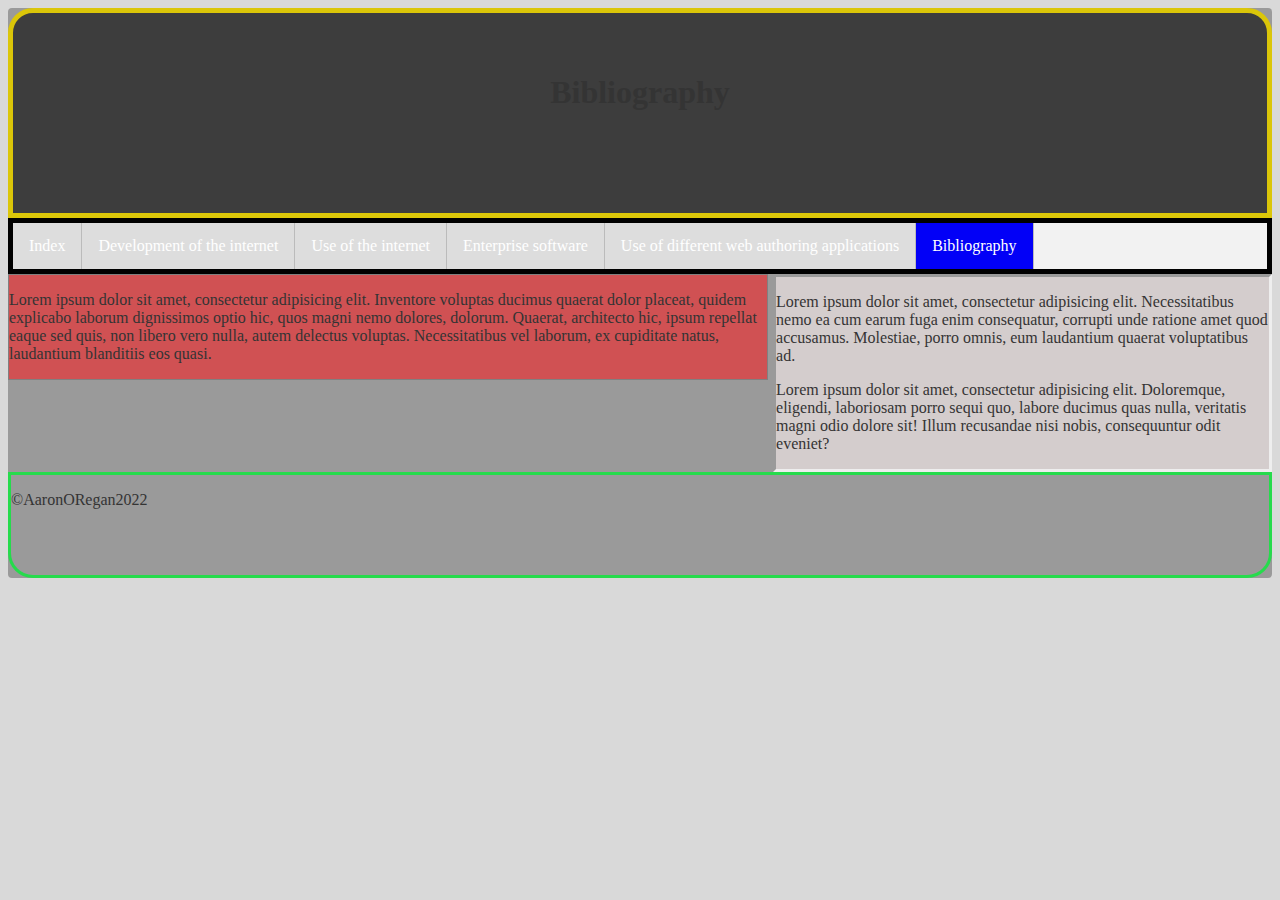
==== Bibliography.html @ a52370f4 "Add files via upload" ====
<!doctype html>
<html>
<head>
<meta charset="utf-8">
<title>AOR Internet Development</title>
<link href="styles.css" rel="stylesheet" type="text/css">
</head>

<body>
	<div id="wrapper">
	<header><h1>Bibliography</h1></header>
<nav>
	<ul>
<li><a href="index.html">Index</a></li>
<li><a href="Development-Of-The-Internet.html">Development of the internet</a></li>
<li><a href="Use-Of-The-Internet.html">Use of the internet</a></li>
<li><a href="Enterprise-Software.html">Enterprise software</a></li>
<li><a href="Use-Of-Different-Web-Authoring-Applications.html">Use of different web authoring applications</a></li>
<li><a href="Bibliography.html" class="active">Bibliography</a></li>
	</ul>
	</nav>
<main>
<p>Lorem ipsum dolor sit amet, consectetur adipisicing elit. Inventore voluptas ducimus quaerat dolor placeat, quidem explicabo laborum dignissimos optio hic, quos magni nemo dolores, dolorum. Quaerat, architecto hic, ipsum repellat eaque sed quis, non libero vero nulla, autem delectus voluptas. Necessitatibus vel laborum, ex cupiditate natus, laudantium blanditiis eos quasi.</p>
	
	
	
	
	
	</main>
<aside>
		<p>Lorem ipsum dolor sit amet, consectetur adipisicing elit. Necessitatibus nemo ea cum earum fuga enim consequatur, corrupti unde ratione amet quod accusamus. Molestiae, porro omnis, eum laudantium quaerat voluptatibus ad.</p>
		<p>Lorem ipsum dolor sit amet, consectetur adipisicing elit. Doloremque, eligendi, laboriosam porro sequi quo, labore ducimus quas nulla, veritatis magni odio dolore sit! Illum recusandae nisi nobis, consequuntur odit eveniet?</p>
	</aside>
<footer><p>&copy;AaronORegan2022</p></footer>

	
	
	
	
	
	
	
	
	
	
	
	
	
	
	
	
	
	
	
	
	
	
	
	
	
	
	
	
	
	
	</div>
</body>
</html>
---- styles.css ----
@charset "utf-8";
body{
		background-color:#d9d9d9;
		color:#343434;
	}
	#wrapper{
		max-width:1500px;
		background-color:#9a9a9a;
		margin:auto;
		border-radius:4px;
	}
h1{
	
}
h2{
	
}
h3{
	
}
	header{
    border-top-left-radius: 25px;
    border-top-right-radius: 25px;
    border: thick solid #DBC609;
    background-color: #3D3D3D;
    height: 160px;
    text-align: center;
    padding-top: 40px;
	}
	nav {
    background-color: #f2f2f2;
    border: thick solid #000000;
}
ul {
	list-style-type:none;
	margin:0;
	padding:0;
	overflow:hidden;
}	
li a {
	background-color:#dddddd;
	text-decoration:none;
	display:block;
	color:#ffffff;
	text-align:center;
	padding:14px 16px;	
}
li a:hover {
	background-color:#FF8A8C;
	text-decoration:none;
	display:block;
	color:#ffffff;
	text-align:center;
	padding:14px 16px;	
}
	.active	{
    background-color: #0200F7;
    color: #ffffff;
	}
	li {
		display:inline;
		float:left;
		border-right:1px solid #bbb;	
	}
	main{
    background-color: #D05153;
    width: 60%;
    border: thin solid gray;
    top: 2px;
    right: 2px;
    left: 2px;
    bottom: 0px;
    float: left;
	}
	aside{
		   background-color:#d4cdcd;
		   border:inset;
		   float:right;
		   width:39%;
	}
section{

}
	footer{
    clear: both;
    height: 100px;
    border-style: solid;
    border-bottom-left-radius: 25px;
    border-bottom-right-radius: 25px;
    border-color: #26DB4C;
	}
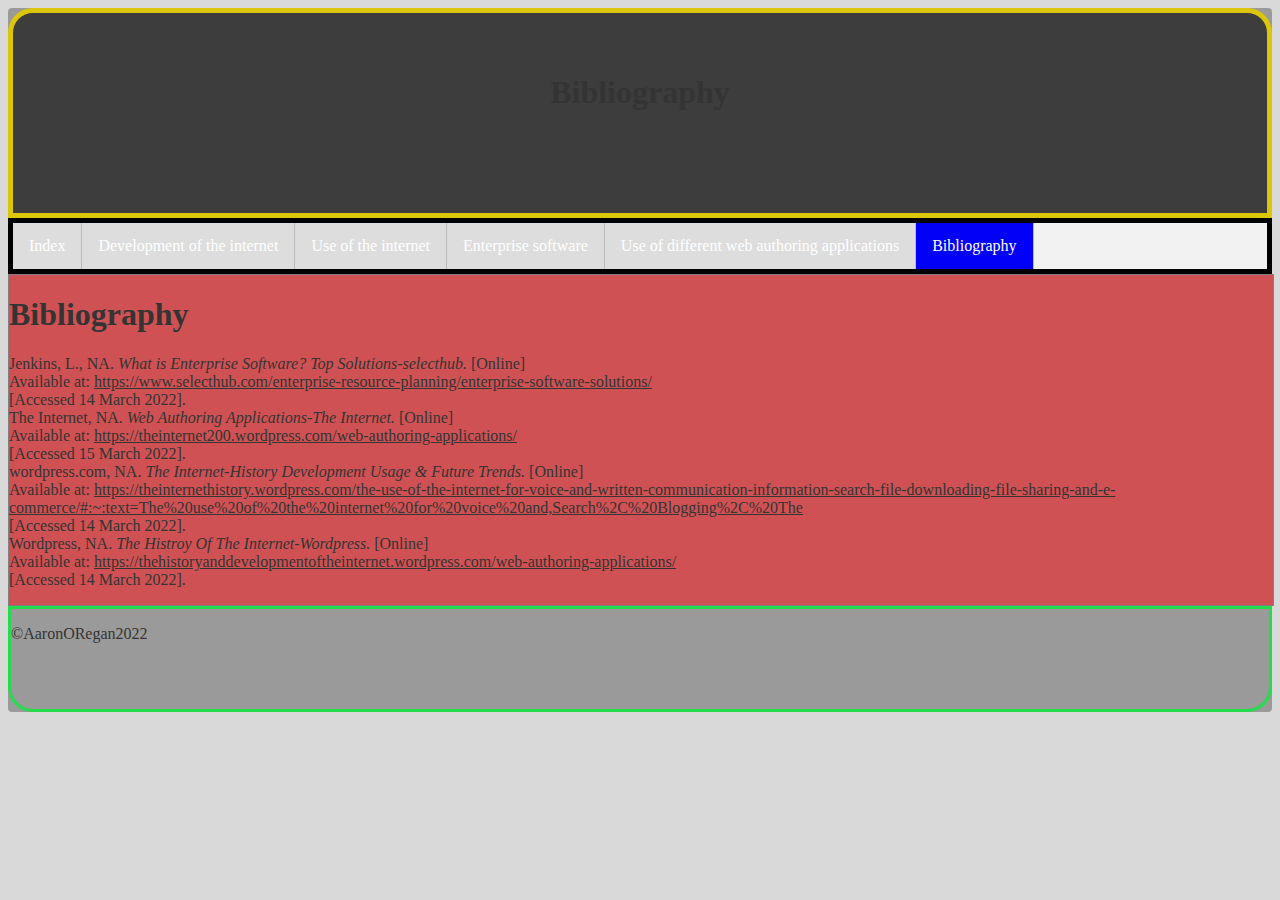
==== commit 8dc439c5: "Add files via upload" ====
--- a/Bibliography.html
+++ b/Bibliography.html
@@ -4,7 +4,8 @@
 <meta charset="utf-8">
 <title>AOR Internet Development</title>
 <link href="styles.css" rel="stylesheet" type="text/css">
-</head>
+<link rel="shortcut icon" href="images/favicon.ico" type="image/x-icon">
+	</head>
 
 <body>
 	<div id="wrapper">
@@ -20,17 +21,21 @@
 	</ul>
 	</nav>
 <main>
-<p>Lorem ipsum dolor sit amet, consectetur adipisicing elit. Inventore voluptas ducimus quaerat dolor placeat, quidem explicabo laborum dignissimos optio hic, quos magni nemo dolores, dolorum. Quaerat, architecto hic, ipsum repellat eaque sed quis, non libero vero nulla, autem delectus voluptas. Necessitatibus vel laborum, ex cupiditate natus, laudantium blanditiis eos quasi.</p>
-	
-	
-	
-	
-	
-	</main>
-<aside>
-		<p>Lorem ipsum dolor sit amet, consectetur adipisicing elit. Necessitatibus nemo ea cum earum fuga enim consequatur, corrupti unde ratione amet quod accusamus. Molestiae, porro omnis, eum laudantium quaerat voluptatibus ad.</p>
-		<p>Lorem ipsum dolor sit amet, consectetur adipisicing elit. Doloremque, eligendi, laboriosam porro sequi quo, labore ducimus quas nulla, veritatis magni odio dolore sit! Illum recusandae nisi nobis, consequuntur odit eveniet?</p>
-	</aside>
+  <h1>Bibliography</h1>
+  <p>Jenkins, L., NA. <em>What is    Enterprise Software? Top Solutions-selecthub. </em>[Online] <br>
+    Available at: <u>https://www.selecthub.com/enterprise-resource-planning/enterprise-software-solutions/</u><br>
+    [Accessed 14 March 2022]. <br>
+    The Internet, NA. <em>Web Authoring Applications-The    Internet. </em>[Online] <br>
+    Available at: <u>https://theinternet200.wordpress.com/web-authoring-applications/</u><br>
+    [Accessed 15 March 2022].<br>
+    wordpress.com, NA. <em>The Internet-History    Development Usage &amp; Future Trends. </em>[Online] <br>
+    Available at: <u>https://theinternethistory.wordpress.com/the-use-of-the-internet-for-voice-and-written-communication-information-search-file-downloading-file-sharing-and-e-commerce/#:~:text=The%20use%20of%20the%20internet%20for%20voice%20and,Search%2C%20Blogging%2C%20The</u><br>
+    [Accessed 14 March 2022].<br>
+    Wordpress, NA. <em>The Histroy Of The    Internet-Wordpress. </em>[Online] <br>
+    Available at: <u>https://thehistoryanddevelopmentoftheinternet.wordpress.com/web-authoring-applications/</u><br>
+    [Accessed 14 March 2022].</p>
+</main>
+
 <footer><p>&copy;AaronORegan2022</p></footer>
 
 	
--- a/styles.css
+++ b/styles.css
@@ -64,7 +64,7 @@
 	}
 	main{
     background-color: #D05153;
-    width: 60%;
+    width: 100%;
     border: thin solid gray;
     top: 2px;
     right: 2px;
@@ -72,12 +72,7 @@
     bottom: 0px;
     float: left;
 	}
-	aside{
-		   background-color:#d4cdcd;
-		   border:inset;
-		   float:right;
-		   width:39%;
-	}
+	
 section{
 
 }
